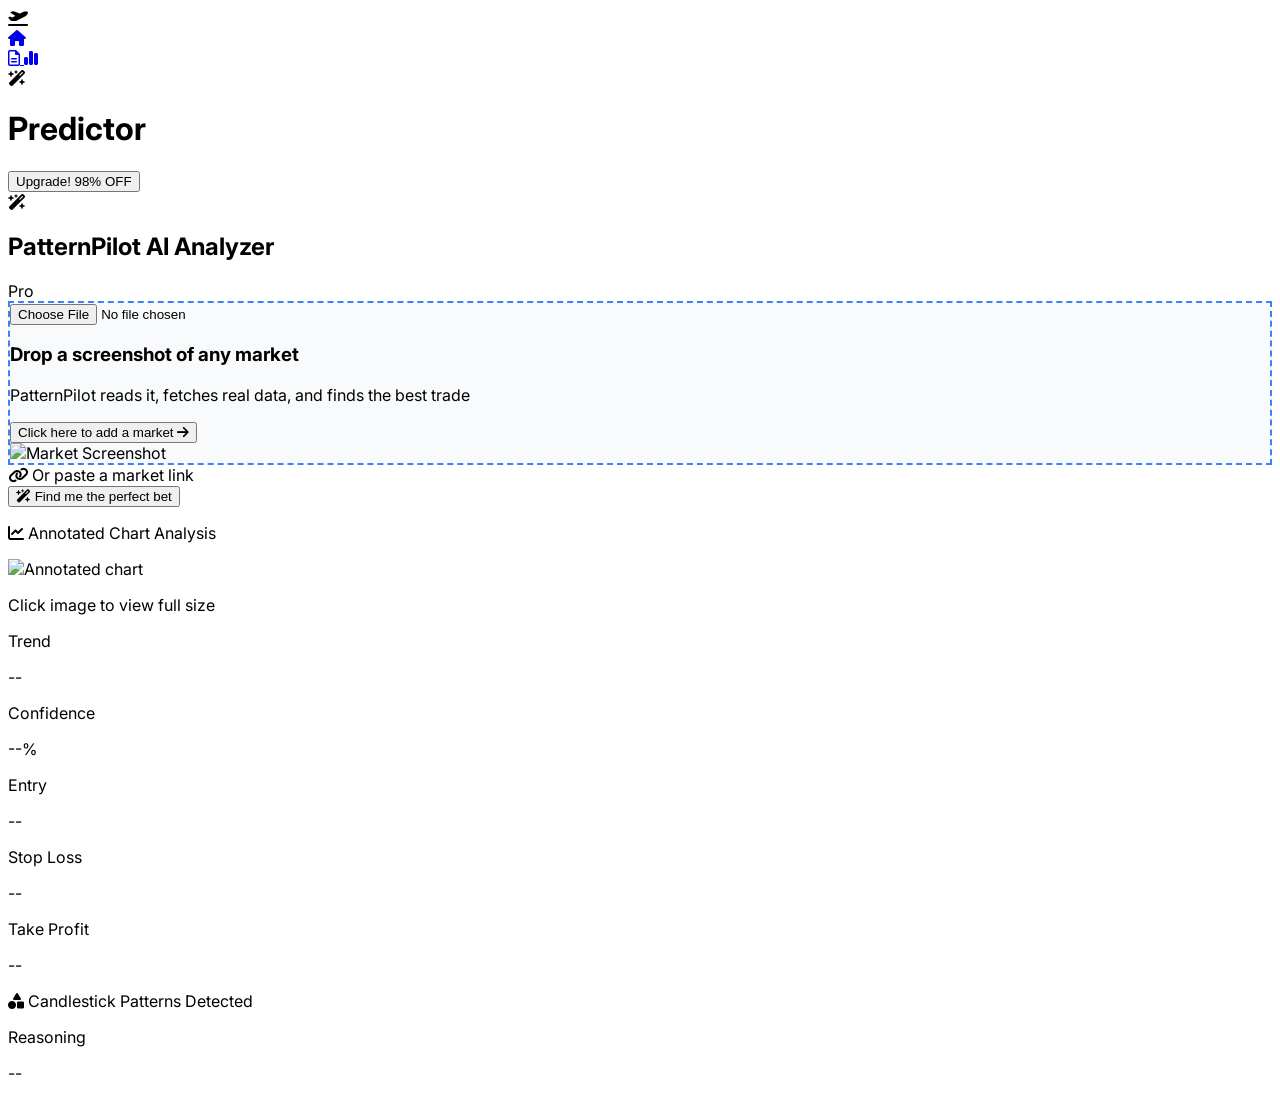
==== index.html @ d212b064 "Initial commit for deployment" ====
<!DOCTYPE html>
<html lang="en">
<head>
    <meta charset="UTF-8">
    <meta name="viewport" content="width=device-width, initial-scale=1.0">
    <title>PatternPilot — AI Trading Analyzer</title>
    <script src="https://cdn.tailwindcss.com"></script>
    <link rel="stylesheet" href="https://cdnjs.cloudflare.com/ajax/libs/font-awesome/6.4.0/css/all.min.css">
    <link href="https://fonts.googleapis.com/css2?family=Inter:wght@400;500;600;700&display=swap" rel="stylesheet">
    <style>
        body { font-family: 'Inter', sans-serif; }
        .drop-zone { border: 2px dashed #3b82f6; transition: all 0.2s ease; background-color: #f8fafc; }
        .drop-zone.dragover { border-color: #1d4ed8; background-color: #eff6ff; }
    </style>
</head>
<body class="bg-white text-gray-800 flex h-screen overflow-hidden">

    <!-- Sidebar -->
    <aside class="w-20 border-r border-gray-100 flex flex-col items-center py-6 shrink-0">
        <div class="w-10 h-10 bg-blue-600 rounded-xl flex items-center justify-center text-white mb-10 shadow-md">
            <i class="fa-solid fa-plane-departure text-lg"></i>
        </div>
        <nav class="flex flex-col gap-8 w-full items-center">
            <a href="index.html" class="text-blue-600 bg-blue-50 p-2 rounded-lg transition-colors relative">
                <i class="fa-solid fa-house text-xl"></i>
                <div class="absolute -left-4 top-1/2 -translate-y-1/2 w-1 h-6 bg-blue-600 rounded-r-md"></div>
            </a>
            <a href="options.html" class="text-gray-400 hover:text-gray-600 p-2 rounded-lg transition-colors">
                <i class="fa-regular fa-file-lines text-xl"></i>
            </a>
            <a href="equity.html" class="text-gray-400 hover:text-gray-600 p-2 rounded-lg transition-colors">
                <i class="fa-solid fa-chart-simple text-xl"></i>
            </a>
        </nav>
    </aside>

    <!-- Main Content -->
    <main class="flex-1 flex flex-col bg-[#fcfcfd] relative overflow-y-auto">
        <header class="h-20 flex items-center justify-between px-8 bg-transparent z-10">
            <div class="flex items-center gap-3">
                <div class="w-8 h-8 rounded-full bg-gray-50 border border-gray-200 flex items-center justify-center text-gray-500">
                    <i class="fa-solid fa-wand-magic-sparkles text-sm"></i>
                </div>
                <h1 class="text-xl font-semibold text-gray-900">Predictor</h1>
            </div>
            <div class="flex items-center gap-4">
                <button class="bg-blue-600 hover:bg-blue-700 text-white px-5 py-2 rounded-full font-medium text-sm transition-colors shadow-sm flex flex-col items-center leading-tight">
                    <span>Upgrade!</span>
                    <span class="text-[10px] text-blue-200 font-bold tracking-wider">98% OFF</span>
                </button>
                <div class="w-10 h-10 rounded-full bg-gradient-to-tr from-purple-400 to-green-400 border-2 border-white shadow-sm cursor-pointer"></div>
            </div>
        </header>

        <div class="flex-1 flex flex-col items-center p-8 mt-[-40px] w-full">
            <div class="bg-white rounded-3xl shadow-[0_8px_30px_rgb(0,0,0,0.04)] border border-gray-100 w-full max-w-2xl p-8 relative my-auto">

                <!-- Card Header -->
                <div class="flex items-center gap-2 mb-6">
                    <div class="w-6 h-6 bg-blue-500 rounded flex items-center justify-center text-white">
                        <i class="fa-solid fa-wand-magic-sparkles text-xs"></i>
                    </div>
                    <h2 class="text-lg font-semibold text-gray-800">PatternPilot AI Analyzer</h2>
                    <span class="bg-blue-100 text-blue-600 text-xs font-bold px-2 py-0.5 rounded-full ml-1">Pro</span>
                </div>

                <!-- Drop Zone -->
                <div id="dropZone" class="drop-zone rounded-2xl p-10 flex flex-col items-center justify-center text-center cursor-pointer mb-4 relative overflow-hidden">
                    <input type="file" id="fileInput" accept="image/*" class="hidden">
                    <div id="uploadContent" class="flex flex-col items-center">
                        <h3 class="text-lg font-medium text-gray-800 mb-1">Drop a screenshot of any market</h3>
                        <p class="text-sm text-gray-500 mb-6">PatternPilot reads it, fetches real data, and finds the best trade</p>
                        <button type="button" id="uploadBtn" class="bg-gray-900 hover:bg-black text-white px-5 py-2.5 rounded-xl font-medium text-sm transition-all flex items-center gap-2 shadow-sm pointer-events-none">
                            Click here to add a market
                            <i class="fa-solid fa-arrow-right text-xs"></i>
                        </button>
                    </div>
                    <img id="imagePreview" src="" alt="Market Screenshot" class="hidden max-h-48 object-contain rounded-lg shadow-sm border border-gray-200">
                </div>

                <!-- Market Link (decorative) -->
                <div class="bg-gray-50 hover:bg-gray-100 transition-colors border border-gray-100 rounded-xl py-3 px-4 flex items-center justify-center gap-2 cursor-pointer mb-4">
                    <i class="fa-solid fa-link text-gray-400 text-sm"></i>
                    <span class="text-sm font-medium text-gray-600">Or paste a market link</span>
                </div>

                <!-- Analyze Button -->
                <button id="analyzeBtn" class="w-full bg-blue-50 hover:bg-blue-100 text-blue-600 py-3.5 rounded-xl font-medium text-sm transition-colors flex items-center justify-center gap-2 border border-blue-100">
                    <i class="fa-solid fa-wand-magic-sparkles"></i>
                    Find me the perfect bet
                </button>

                <!-- ═══════════════════════════════════════════ -->
                <!-- RESULTS CONTAINER (only ONE, hidden till ready) -->
                <!-- ═══════════════════════════════════════════ -->
                <div id="resultsContainer" class="hidden mt-6 flex flex-col gap-4">

                    <!-- ANNOTATED IMAGE -->
                    <div id="annotatedImageWrapper" class="hidden bg-gray-50 border border-gray-200 rounded-xl p-3">
                        <p class="text-xs text-gray-500 uppercase font-semibold mb-2 flex items-center gap-2">
                            <i class="fa-solid fa-chart-line"></i> Annotated Chart Analysis
                        </p>
                        <img id="annotatedImage" src="" alt="Annotated chart"
                             class="w-full rounded-lg border border-gray-200 shadow-sm cursor-pointer hover:shadow-md transition-shadow">
                        <p class="text-xs text-gray-400 mt-2 text-center">Click image to view full size</p>
                    </div>

                    <!-- TREND + CONFIDENCE -->
                    <div class="flex gap-4">
                        <div class="flex-1 bg-gray-50 border border-gray-200 rounded-xl p-4 text-center">
                            <p class="text-xs text-gray-500 uppercase font-semibold mb-1">Trend</p>
                            <p id="resTrend" class="text-lg font-bold text-gray-800">--</p>
                        </div>
                        <div class="flex-1 bg-gray-50 border border-gray-200 rounded-xl p-4 text-center">
                            <p class="text-xs text-gray-500 uppercase font-semibold mb-1">Confidence</p>
                            <p id="resConfidence" class="text-lg font-bold text-blue-600">--%</p>
                        </div>
                    </div>

                    <!-- PRICE LEVELS -->
                    <div class="flex gap-4">
                        <div class="flex-1 bg-white border border-gray-200 rounded-xl p-4 text-center shadow-sm">
                            <p class="text-xs text-gray-500 uppercase font-semibold mb-1">Entry</p>
                            <p id="resEntry" class="text-sm font-bold text-gray-800">--</p>
                        </div>
                        <div class="flex-1 bg-white border border-red-100 rounded-xl p-4 text-center shadow-sm">
                            <p class="text-xs text-red-400 uppercase font-semibold mb-1">Stop Loss</p>
                            <p id="resStopLoss" class="text-sm font-bold text-red-600">--</p>
                        </div>
                        <div class="flex-1 bg-white border border-green-100 rounded-xl p-4 text-center shadow-sm">
                            <p class="text-xs text-green-500 uppercase font-semibold mb-1">Take Profit</p>
                            <p id="resTakeProfit" class="text-sm font-bold text-green-600">--</p>
                        </div>
                    </div>

                    <!-- PATTERNS DETECTED -->
                    <div id="patternsWrapper" class="hidden bg-purple-50 border border-purple-100 rounded-xl p-4">
                        <p class="text-xs text-purple-600 uppercase font-semibold mb-2 flex items-center gap-2">
                            <i class="fa-solid fa-shapes"></i> Candlestick Patterns Detected
                        </p>
                        <div id="patternsList" class="flex flex-wrap gap-2"></div>
                    </div>

                    <!-- REASONING -->
                    <div class="bg-blue-50/50 border border-blue-100 rounded-xl p-4">
                        <p class="text-xs text-blue-600 uppercase font-semibold mb-1">Reasoning</p>
                        <p id="resReasoning" class="text-sm text-gray-700 leading-relaxed whitespace-pre-line">--</p>
                    </div>

                </div>
                <!-- ═══ END RESULTS CONTAINER ═══ -->

            </div>
        </div>
    </main>

    <script src="index.js"></script>
</body>
</html>
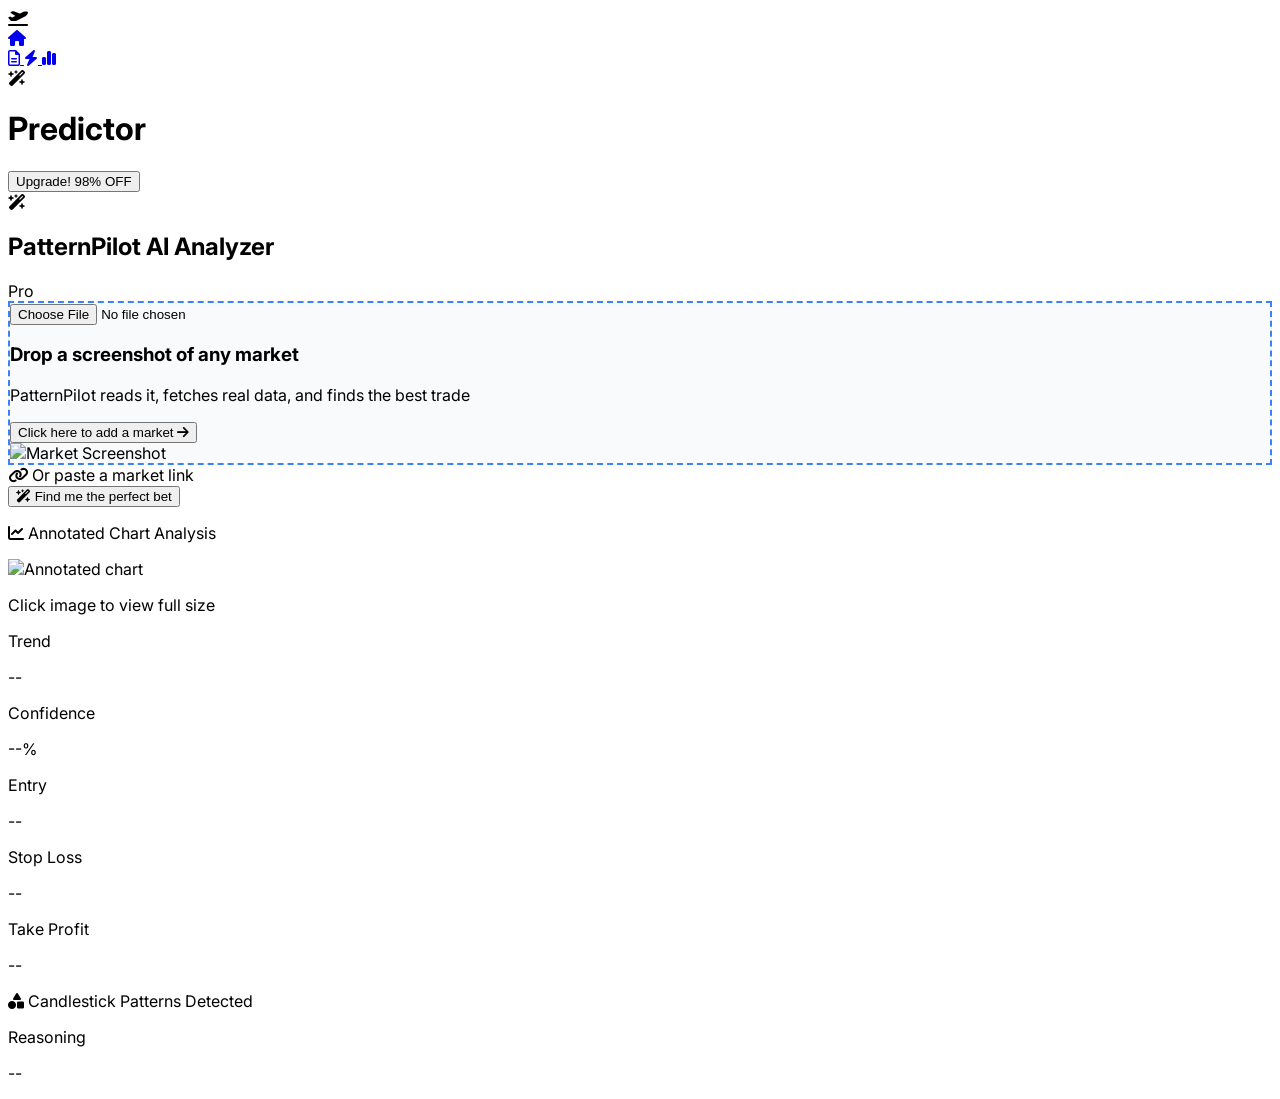
==== commit bd9b4ee4: "Unified navbar across all pages" ====
--- a/index.html
+++ b/index.html
@@ -21,14 +21,24 @@
             <i class="fa-solid fa-plane-departure text-lg"></i>
         </div>
         <nav class="flex flex-col gap-8 w-full items-center">
+            <!-- Home (Active) -->
             <a href="index.html" class="text-blue-600 bg-blue-50 p-2 rounded-lg transition-colors relative">
                 <i class="fa-solid fa-house text-xl"></i>
                 <div class="absolute -left-4 top-1/2 -translate-y-1/2 w-1 h-6 bg-blue-600 rounded-r-md"></div>
             </a>
-            <a href="options.html" class="text-gray-400 hover:text-gray-600 p-2 rounded-lg transition-colors">
+            
+            <!-- Pro Options Scanner -->
+            <a href="options.html" class="text-gray-400 hover:text-gray-600 p-2 rounded-lg transition-colors" title="Pro Options Scanner">
                 <i class="fa-regular fa-file-lines text-xl"></i>
             </a>
-            <a href="equity.html" class="text-gray-400 hover:text-gray-600 p-2 rounded-lg transition-colors">
+
+            <!-- Pure Momentum Scanner (NEW) -->
+            <a href="pure.html" class="text-gray-400 hover:text-amber-500 p-2 rounded-lg transition-colors" title="Pure Momentum Scanner">
+                <i class="fa-solid fa-bolt text-xl"></i>
+            </a>
+
+            <!-- Equity -->
+            <a href="equity.html" class="text-gray-400 hover:text-gray-600 p-2 rounded-lg transition-colors" title="Equity Analyzer">
                 <i class="fa-solid fa-chart-simple text-xl"></i>
             </a>
         </nav>
